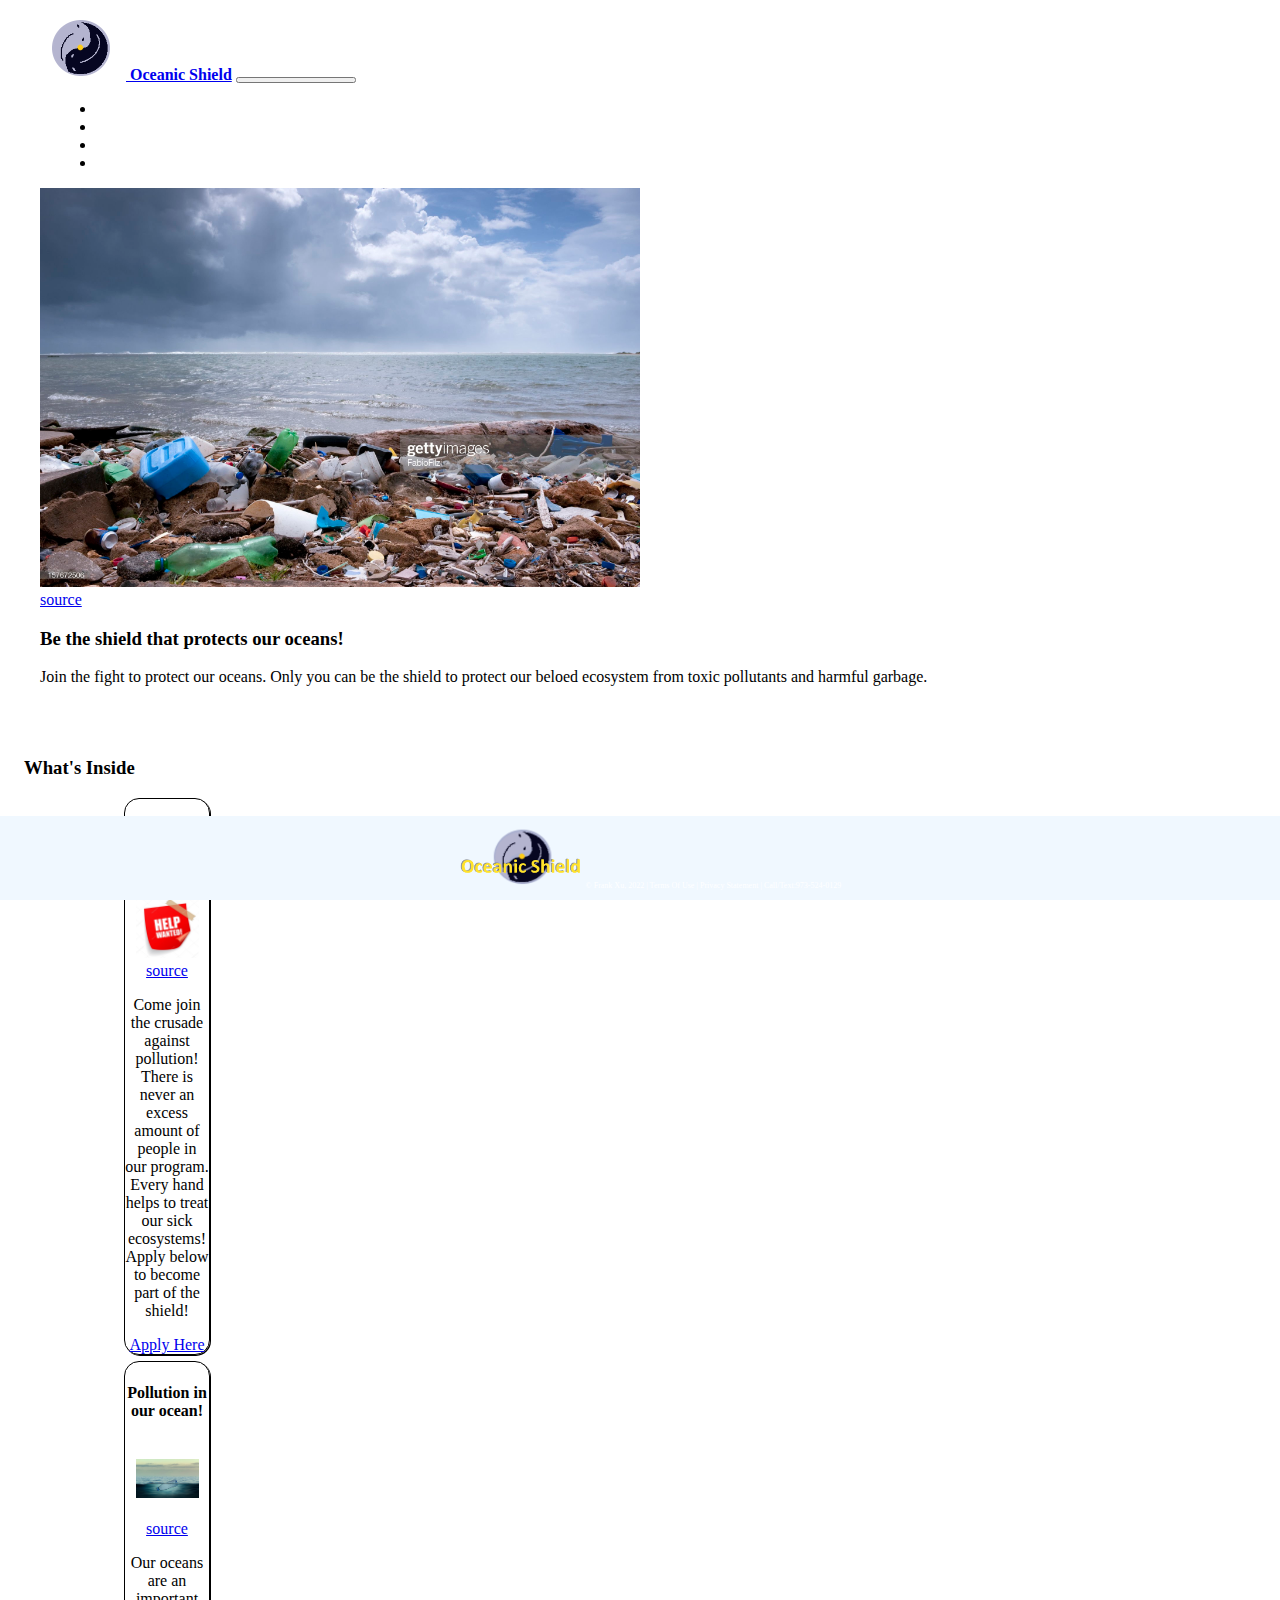
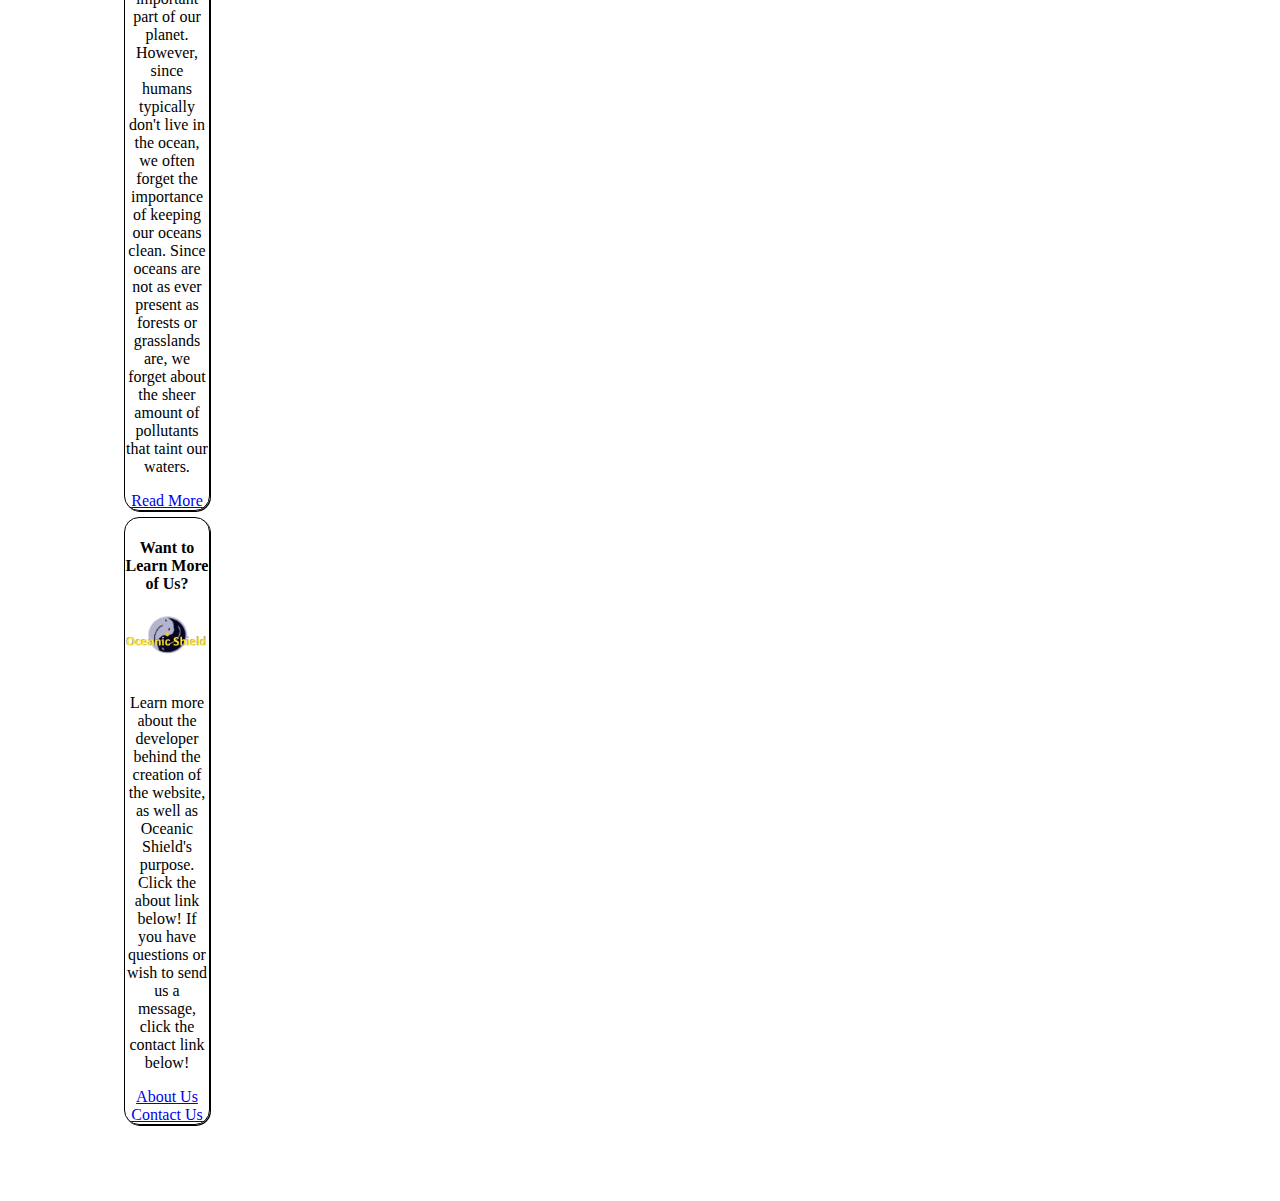
==== home.html @ 5fb3f01e "push" ====
<!DOCTYPE html>
<html lang="en">
 <head>
    <meta charset="UTF-8">
    <title>Oceanic Shield</title>
     <link rel = "shortcut icon" href="images/favicon-32x32.png">
    <!-- CSS only -->
    <link href="https://cdn.jsdelivr.net/npm/bootstrap@5.0.2/dist/css/bootstrap.min.css"
          rel="stylesheet"
          integrity="sha384-EVSTQN3/azprG1Anm3QDgpJLIm9Nao0Yz1ztcQTwFspd3yD65VohhpuuCOmLASjC"
          crossorigin="anonymous">
    <link href="css/main.css" rel="stylesheet">

 </head>
 <body>
  <div class="container-fluid">
        <div class="row">
            <nav class="navbar navbar-expand-md
                    justify-content-center
                    bg-dark navbar-dark
                    col-12">

                <!-- Brand -->
                <a class="navbar-brand" href="home.html"><img src="images/Logo.png" alt = "Logo" size="120%"> <strong>Oceanic Shield</strong></a>
                <!-- Responsive Button for the smaller menu -->
                <button class="navbar-toggler justify-content-end m-auto mb-lg-0" style="width: 10%" type="button"
                        data-bs-toggle="collapse" data-bs-target="#collapsibleNavbar">
                        <span class="navbar-toggler-icon"></span>
                </button>
                    <div class="collapse navbar-collapse justify-content-end" id="collapsibleNavbar">
                        <ul class="navbar-nav dropdown-menu-end">
                            <!-- Links -->
                            <li class="nav-item">
                                <a class="nav-link text-white" href="level1/contact.html">Contact</a>
                            </li>
                            <li class="nav-item">
                                <a class="nav-link text-white" href="level1/information.html">Info</a>
                            </li>
                            <li class="nav-item">
                                <a class="nav-link text-white" href="level1/about.html">About</a>
                            </li>

                            <!-- Dropdown -->
                            <li class="donation">
                                <a class="nav-link text-white marg" href="level1/donate.html"> Donate </a>
                                <!--<a class="nav-link dropdown-toggle" href="#" id="navbardrop"
                                   data-toggle="dropdown" role="button" data-bs-toggle="dropdown" aria-expanded="false">
                                    Education
                                </a>
                                <div class="dropdown-menu">
                                    <a class="dropdown-item" href="#">Link 1</a>
                                    <a class="dropdown-item" href="#">Link 2</a>
                                    <a class="dropdown-item" href="#">Link 3</a>
                                    <a class="dropdown-item" href="#">Link 4</a>
                                </div>-->
                            </li>
                        </ul>
                    </div>
            </nav>
		</div>
            <div class="mt-4 p-5 rounded text-center">
                <img src="images/jumbotron.jpg" alt="jumbotron_img" style="width: 50%"><br>
                <a href="https://www.gettyimages.com/detail/photo/trash-on-the-beach-royalty-free-image/157672506">source</a>
                <h3>Be the shield that protects our oceans!</h3>
                <p>Join the fight to protect our oceans. Only you can be the shield to protect our
                beloed ecosystem from toxic pollutants and harmful garbage.</p>
            </div>

            <!-- Carousel -->
            <!--<div id="demo" class="carousel slide" data-bs-ride="carousel">

                &lt;!&ndash; Indicators/dots &ndash;&gt;
                <div class="carousel-indicators">
                    <button type="button" data-bs-target="#demo" data-bs-slide-to="0" class="active"></button>
                    <button type="button" data-bs-target="#demo" data-bs-slide-to="1"></button>
                    <button type="button" data-bs-target="#demo" data-bs-slide-to="2"></button>
                </div>

                &lt;!&ndash; The slideshow/carousel &ndash;&gt;
                <div class="carousel-inner">
                    <div class="carousel-item active">
                        <img src="images/Edison_Lab.JPG" alt="Edison Lab" class="d-block w-100">
                    </div>
                    <div class="carousel-item">
                        <img src="images/WrightBrothersShop.JPG" alt="Where Airplane Invented" class="d-block w-100">
                    </div>
                    <div class="carousel-item">
                        <img src="images/FordModelT.JPG" alt="Ford Model T" class="d-block w-100">
                    </div>
                </div>

                &lt;!&ndash; Left and right controls/icons &ndash;&gt;
                <button class="carousel-control-prev" type="button" data-bs-target="#demo" data-bs-slide="prev">
                    <span class="carousel-control-prev-icon"></span>
                </button>
                <button class="carousel-control-next" type="button" data-bs-target="#demo" data-bs-slide="next">
                    <span class="carousel-control-next-icon"></span>
                </button>
            </div>-->
        <div class="d-flex justify-content-center donation">
            <a href="level1/donate.html" type="button" class="btn btn-success btnblock btn-lg text-body btn-danger" style="color:white!important;">Donate</a>
        </div>
      <br>
      <h3 class="text-center">What's Inside</h3>
      <div class="row" style="padding-bottom: 5%">
          <div class="card-body col-2" style="margin: 0.5% 7%">
              <h4 class="card-title">SOO Save Our Oceans!</h4>
              <img src="images/volunteer.jpg" alt="volunteer-img" style="width:75%";><br>
              <a href="https://depositphotos.com/98116684/stock-illustration-help-wanted-notice-sign.html">source</a>
              <p class="card-text" style="font-family:Verdana;">Come join the crusade against pollution! There is never an excess
              amount of people in our program. Every hand helps to treat our sick ecosystems! Apply below
              to become part of the shield!</p>
              <a href="level1/level2/volunteering.html" class="card-link">Apply Here</a>
          </div>
          <div class="card-body col-4" style="margin: 0.5% 7%">
              <h4 class="card-title">Pollution in our ocean!</h4>
              <br>
              <img src="images/bottle.jpg" alt="trash-img" style="width:75%";><br><br>
              <a href="https://www.istockphoto.com/photo/plastic-bottle-pollution-that-floats-in-the-ocean-gm1181430920-331355359">source</a>
              <p class="card-text" style="font-family:Verdana;">Our oceans are an important part of our planet. However, since humans
              typically don't live in the ocean, we often forget the importance of keeping our oceans
              clean. Since oceans are not as ever present as forests or grasslands are, we forget about
              the sheer amount of pollutants that taint our waters.</p>
              <a href="level1/information.html" class="card-link">Read More</a>
          </div>
          <div class="card-body col-2" style="margin: 0.5% 7%">
              <h4 class="card-title">Want to Learn More of Us?</h4>
              <img src="images/logo2.png" alt="logo" style="width:100%"><br><br>
              <p class="card-text" style="font-family:Verdana;">Learn more about the developer behind the
               creation of the website, as well as Oceanic Shield's purpose. Click the about link below! If
              you have questions or wish to send us a message, click the contact link below!</p>
              <a href="level1/about.html" class="card-link">About Us</a>
              <a href="level1/contact.html" class="card-link">Contact Us</a>
          </div>
      </div>
          <!--<div class="row">
              <div class="col-sm-6">
                  <div class="card-body col-4">
                  <h4 class="card-title">Tips and steps to reduce waste and help the planet</h4>
                  <p class="card-text">Some example text. Some example text.</p>
                  <a href="#" class="card-link">Card link</a>
                  <a href="#" class="card-link">Another link</a>
              </div>
              </div>
              <div class="col-sm-6">
                  <div class="card-body col-4">
                  <h4 class="card-title">Card title</h4>
                  <p class="card-text">Some example text. Some example text.</p>
                  <a href="#" class="card-link">Card link</a>
                  <a href="#" class="card-link">Another link</a>
              </div></div>
          </div>-->
      </div>
  <footer class="footer page-footer font-small ">
      <div class="container">
          <div class="row">
              <span class="text-muted"><img src="images/logo2.png" alt="logo2" style="width:10%"> &copy; Frank Xu, 2022 |  Terms Of Use  |  Privacy Statement  |  Call/Text:973-524-0129</span>

          </div>
      </div>
  </footer>
  </div>


    <!-- Javascript Bundle with Popper -->
  <script src="https://cdn.jsdelivr.net/npm/bootstrap@5.0.2/dist/js/bootstrap.bundle.min.js"
        integrity="sha384-MrcW6ZMFYlzcLA8Nl+NtUVF0sA7MsXsP1UyJoMp4YLEuNSfAP+JcXn/tWtIaxVXM"
        crossorigin="anonymous">
  </script>

 </body>
</html>
---- css/main.css ----
div{
    margin: 0 1em;
}
.card-body{
    text-align: center;
    border-radius: 15px 15px 15px 15px;
    border: 1px black solid;
    box-shadow: 1px 1px black;
    width: 7%;
}
a.nav-link{
    color:white;
}
.footer {
    position: fixed;
    left: 0;
    bottom: 0;
    width: 100%;
    background-color: aliceblue;
    color: white;
    text-align: center;
    padding: 10px;
    font-size: 0.5rem;
}
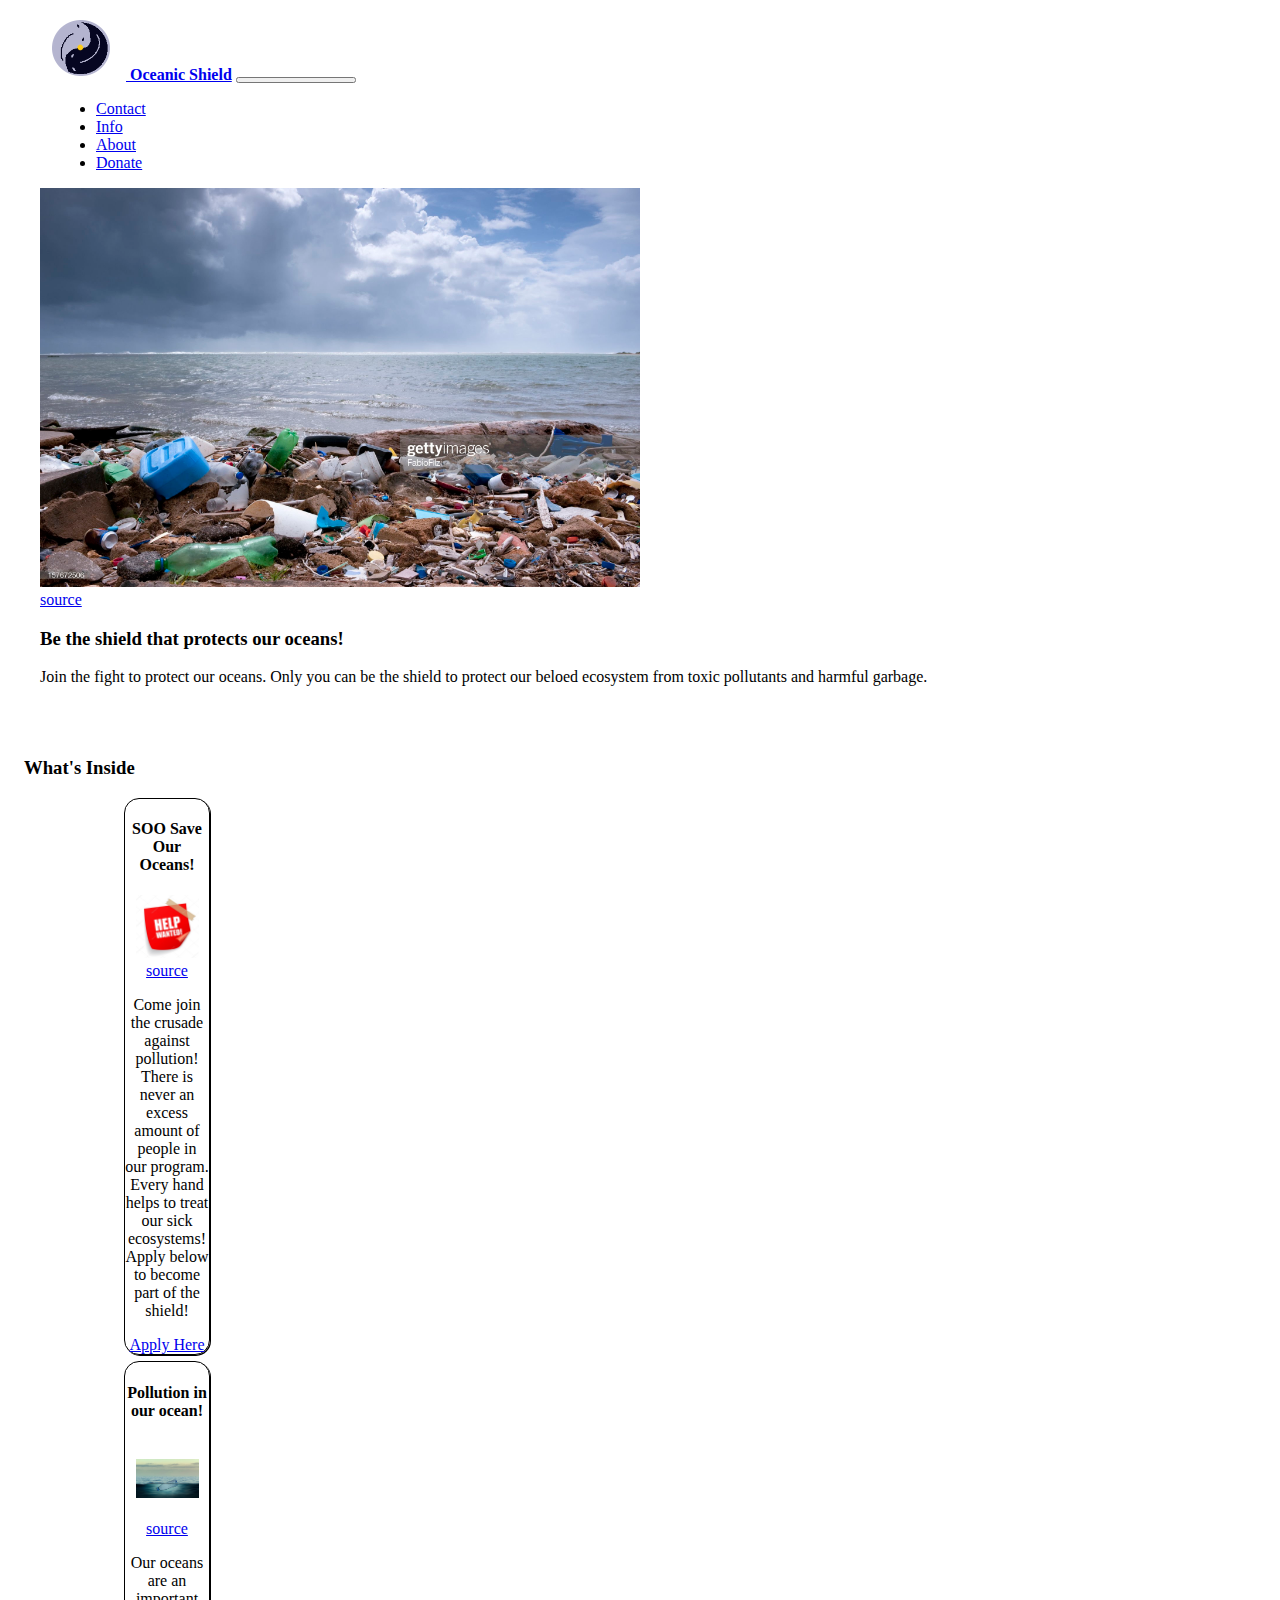
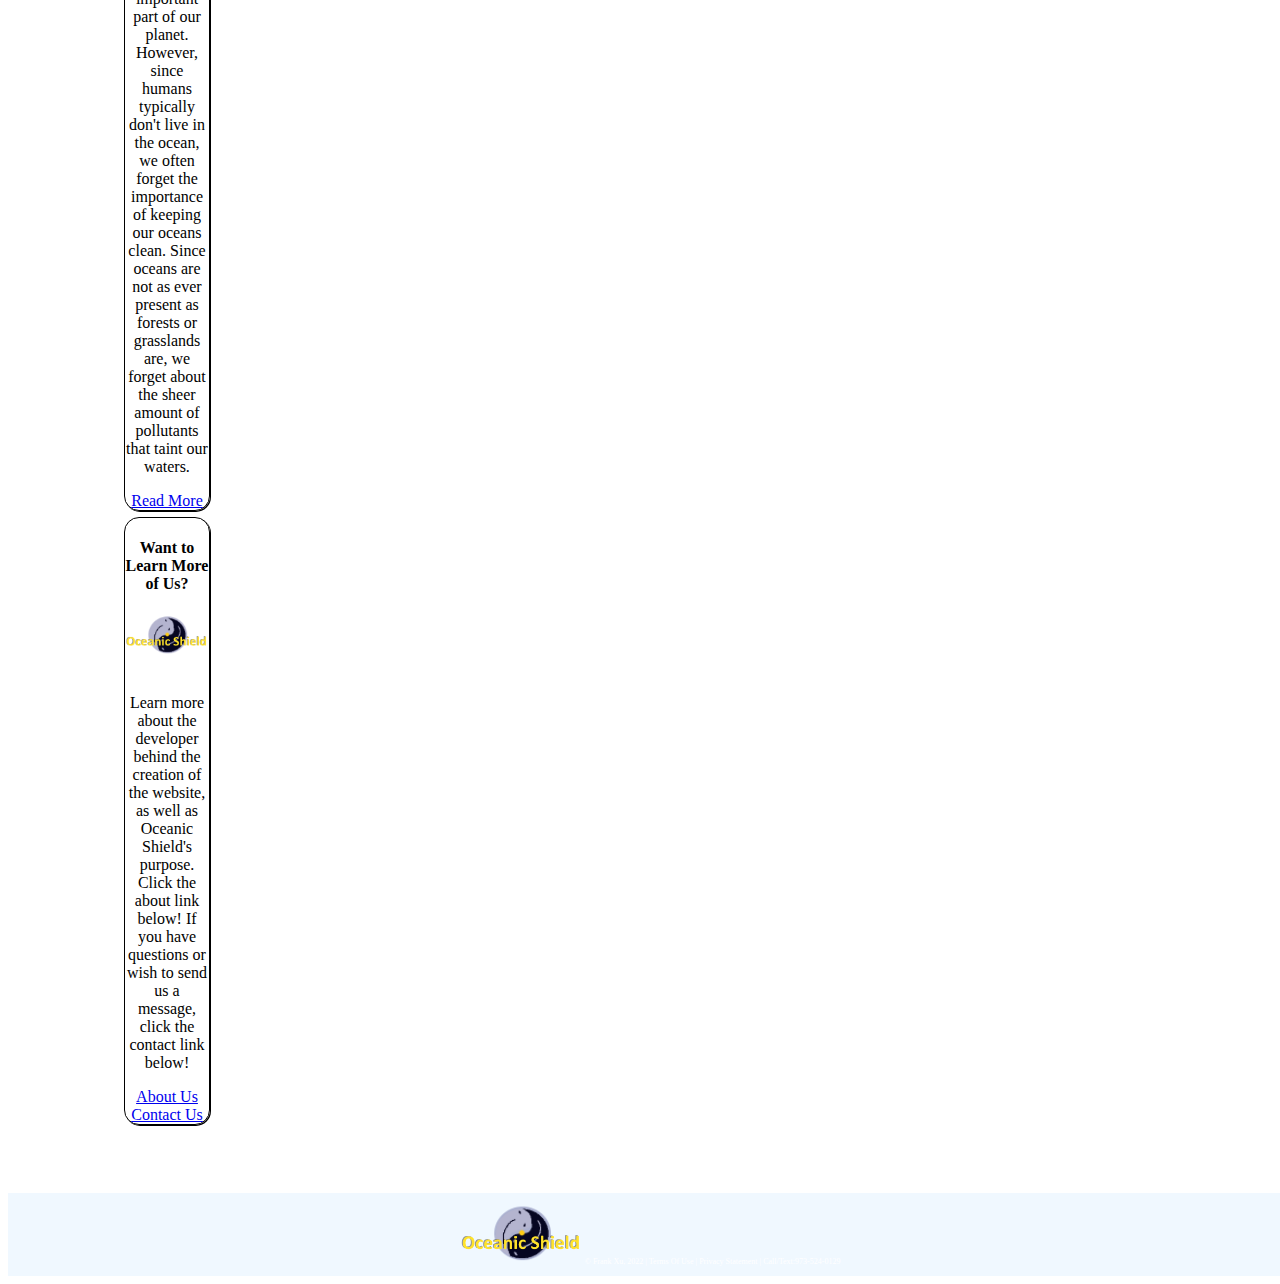
==== commit 15d2b02d: "push" ====
--- a/home.html
+++ b/home.html
@@ -10,17 +10,18 @@
           integrity="sha384-EVSTQN3/azprG1Anm3QDgpJLIm9Nao0Yz1ztcQTwFspd3yD65VohhpuuCOmLASjC"
           crossorigin="anonymous">
     <link href="css/main.css" rel="stylesheet">
+     <!-- DEVELOPER: Frank Xu, IS117-102, Spring 2022 -->
 
- </head>
- <body>
-  <div class="container-fluid">
-        <div class="row">
-            <nav class="navbar navbar-expand-md
-                    justify-content-center
-                    bg-dark navbar-dark
-                    col-12">
+      </head>
+      <body>
+       <div class="container-fluid">
+             <div class="row">
+                 <nav class="navbar navbar-expand-md
+                         justify-content-center
+                         bg-dark navbar-dark
+                         col-12">
 
-                <!-- Brand -->
+                     <!-- Brand -->
                 <a class="navbar-brand" href="home.html"><img src="images/Logo.png" alt = "Logo" size="120%"> <strong>Oceanic Shield</strong></a>
                 <!-- Responsive Button for the smaller menu -->
                 <button class="navbar-toggler justify-content-end m-auto mb-lg-0" style="width: 10%" type="button"
--- a/css/main.css
+++ b/css/main.css
@@ -1,3 +1,5 @@
+/*DEVELOPER: Frank Xu, IS117-102, Spring, 2022 */
+
 div{
     margin: 0 1em;
 }
@@ -8,11 +10,8 @@
     box-shadow: 1px 1px black;
     width: 7%;
 }
-a.nav-link{
-    color:white;
-}
 .footer {
-    position: fixed;
+    position: relative;
     left: 0;
     bottom: 0;
     width: 100%;
